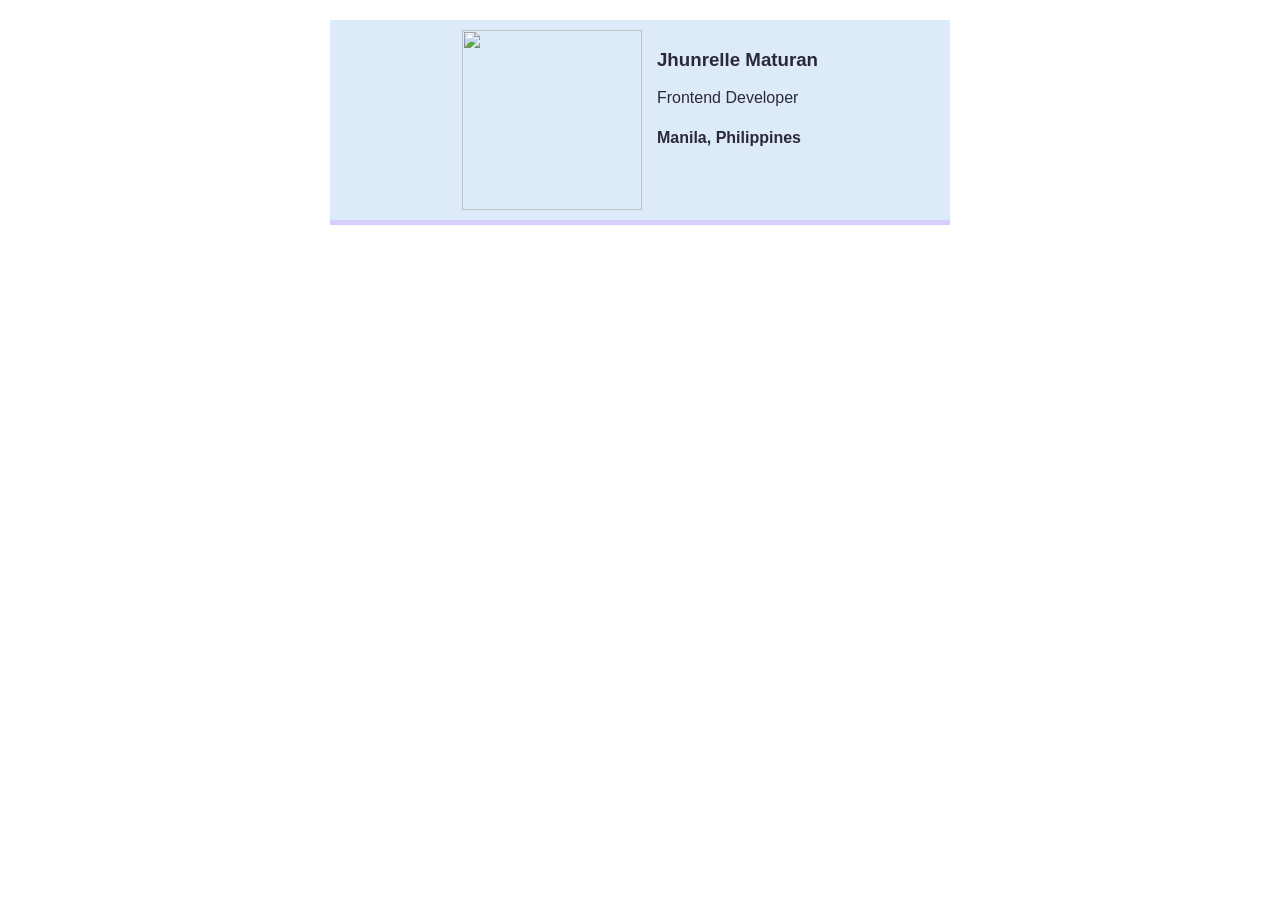
==== index.html @ 26fb835b "Add files via upload" ====
<html>
    <head>
        <link rel="stylesheet" href="styles.css">
    </head>

    <body> 
        <div class="card">

            <img src="Picture/jmm.jpg"
                    class="avatar"
            />
         
            <div class="description">
                <h3 class="italic"> Jhunrelle Maturan</h3>
                <p> Frontend Developer </p>
                <h4>Manila, Philippines</h4>
            </div>

        </div>

       
    </body>
  
</html>
---- styles.css ----
body{
    margin: 20px;
    font-family: Verdana, Geneva, Tahoma, sans-serif;
   
}

.avatar{
    width: 180px;  /* Scales width to 300px */
    height: auto;  /* Adjusts height proportionally */
}

.card{
    width: 600px;
    margin: 0 auto;
    padding: 10px;
    display: flex;
    justify-content: center;
    text-align: left;
    
    background: #ddebf8;
    color: #2b2839;
    border-bottom: 5px solid #d8cefe;
    
}

.description{
    margin-left: 15px;
}
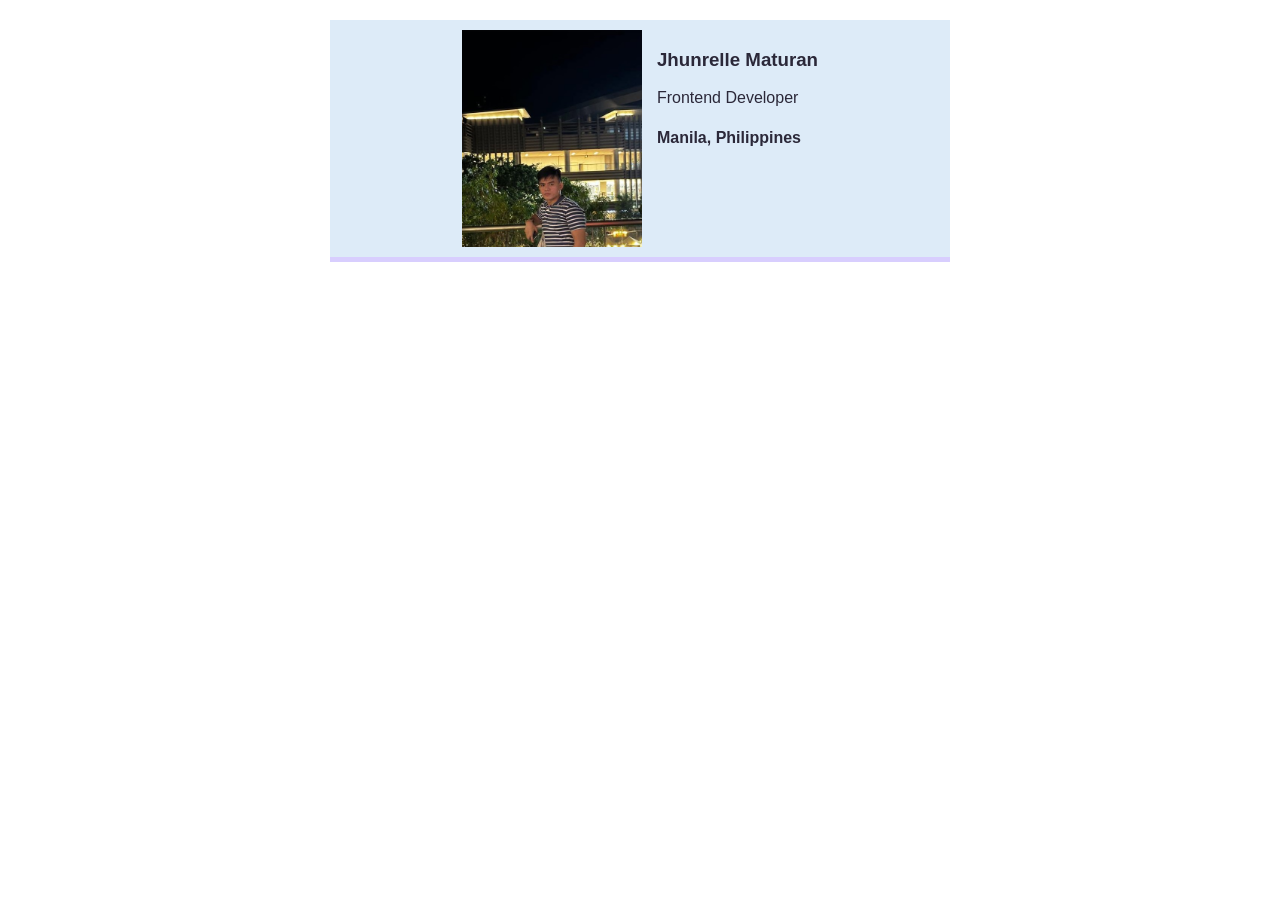
==== commit 3c2490f3: "Update index.html" ====
--- a/index.html
+++ b/index.html
@@ -6,7 +6,7 @@
     <body> 
         <div class="card">
 
-            <img src="Picture/jmm.jpg"
+            <img src="jmm.jpg"
                     class="avatar"
             />
          
@@ -21,4 +21,4 @@
        
     </body>
   
-</html>+</html>
